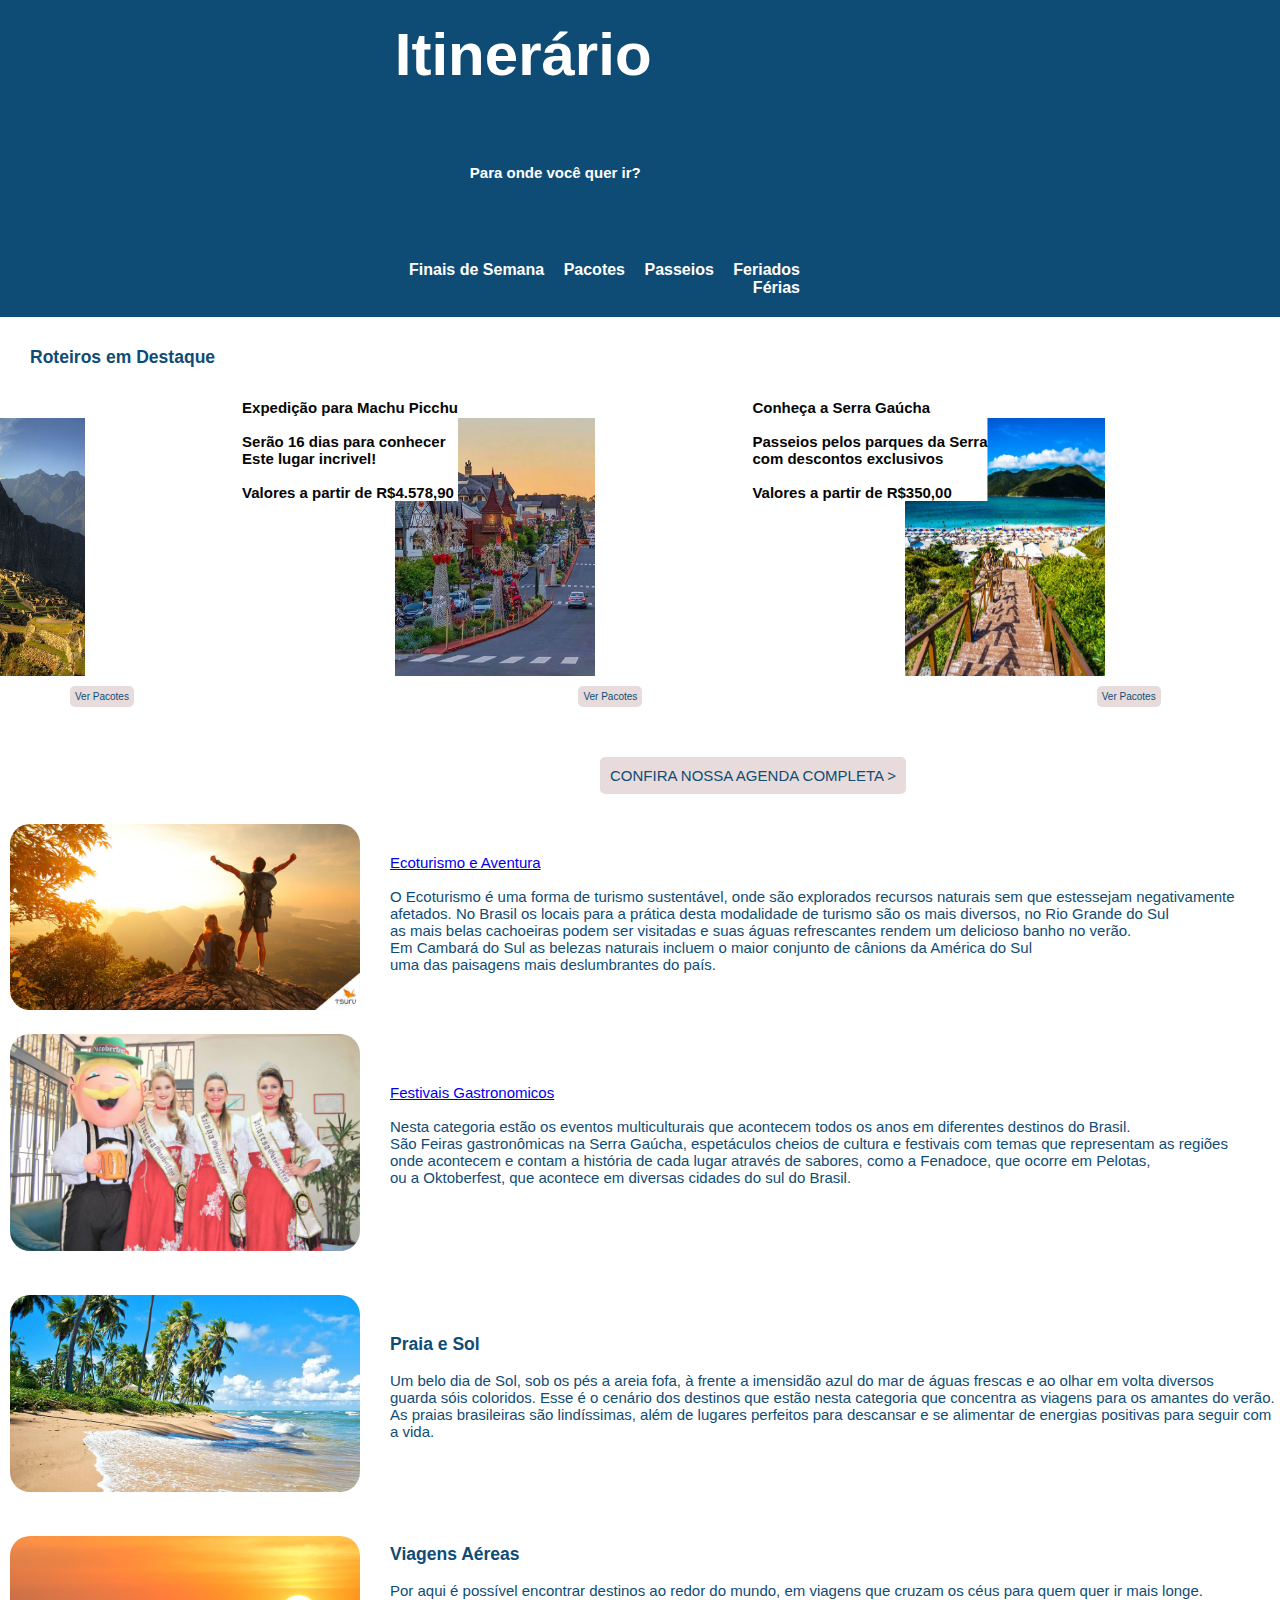
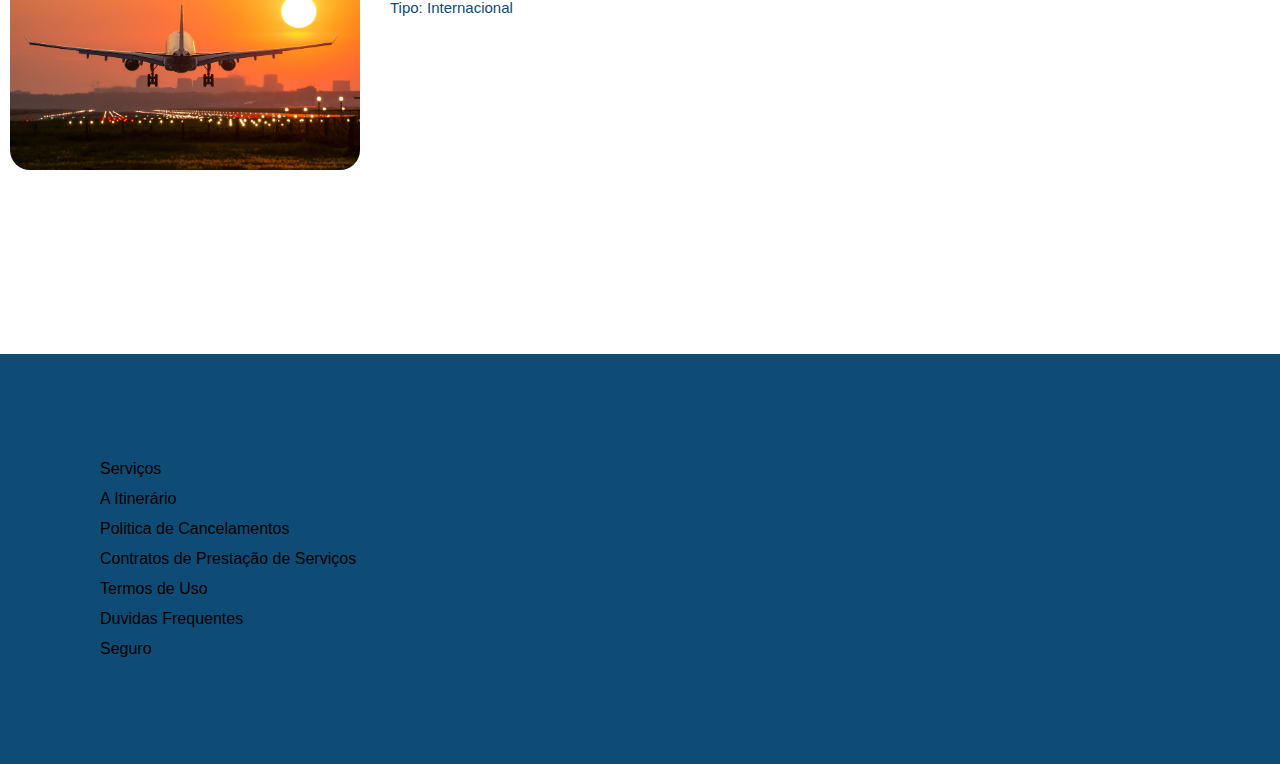
==== index.html @ b549e195 "Subir" ====
<!DOCTYPE html>
<html lang="en">
<head>
    <link rel="stylesheet" type="text/css" href="style.css">
    <meta charset="UTF-8">
    <meta http-equiv="X-UA-Compatible" content="IE=edge">
    <meta name="viewport" content="width=device-width, initial-scale=1.0">
    <title>Document</title>
    <div class="scrollable-content">
</head>
<body>
    <header>
        <div class="center">
            <div class="Nome">Itinerário</div>
            <div class="Frase">Para onde você quer ir?</div>
            <div class="Menu">
                <a href="#">Finais de Semana</a>
                <a href="#">Pacotes</a>
                <a href="#">Passeios</a>
                <a href="#">Feriados</a>
                <a href="#">Férias</a>
                
        </div> 
    
        </div>  <!--Menu-
        </div> <!-Center-->
    </header>
    <div id="Titulo">
        <h3>Roteiros em Destaque</h3>
    </div>

    <div class="imagem-container">

        <img class="imagem"       src="img/Bloco 01.jpg" alt="Imagem 1">
      
        <img class="imagem"       src="img/Bloco 02.jpg" alt="Imagem 2">
        
        <img class="imagem"       src="img/Bloco 04.jpg" alt="Imagem 4">

        <div class="container">
        <p class="texto">Expedição para Machu Picchu <br> <br>
        Serão 16 dias para conhecer <br> 
        Este lugar incrivel! <br> <br>
        Valores a partir de R$4.578,90</p> 

        
    </div>

    <div class="container2">
        <p class="texto2">Conheça a Serra Gaúcha <br> <br>
        Passeios pelos parques da Serra <br> com descontos exclusivos <br> <br>
        Valores a partir de R$350,00 </p> 
        
    </div>

    <div class="container3">
        <p class="texto3">Férias no litoral baiano <br> <br>
        Conheça as praias mais belas do Brasil<br> <br>
        Valores a partir de R$ 2.500,90 </p> 
        
    </div>

      </div>
      
      <button class="botao1">Ver Pacotes</button>
      <button class="botao2">Ver Pacotes</button>
      <button class="botao3">Ver Pacotes</button>
      <button class="botao4">CONFIRA NOSSA AGENDA COMPLETA > </button>

      </div>

      <div class="Imagens">
        <div id="Aventura">
            <p class="Aventura"> 
            <a href="Eco.html"> Ecoturismo e Aventura</a>  
                <h3></h3><br>
                
                O Ecoturismo é uma forma de turismo sustentável, onde são explorados recursos naturais sem que estessejam negativamente <br>afetados.
                No Brasil os locais para a prática desta modalidade de turismo são os mais diversos, no Rio Grande do Sul <br> as mais belas cachoeiras podem ser visitadas e suas águas refrescantes rendem um delicioso banho no verão. <br>
                Em Cambará do Sul as belezas naturais incluem o maior conjunto de cânions da América do Sul<br> uma das paisagens mais deslumbrantes do país. </p>
        </div>
        
        <div id="Festivais">
            <p class="Festivais"> 
                <a href="pagina.html">Festivais Gastronomicos </a>
                <h3>  </h3><br>
                <p>Nesta categoria estão os eventos multiculturais que acontecem todos os anos em diferentes destinos do Brasil. <br>
                São Feiras gastronômicas na Serra Gaúcha, espetáculos cheios de cultura e festivais com temas que representam as regiões <br> 
                onde acontecem e contam a história de cada lugar através de sabores, como a Fenadoce, que ocorre em Pelotas, <br> ou a Oktoberfest,  que acontece em diversas cidades do sul do Brasil.</p>


            </p>
        </div>


        <div id="Praias">
            <p class="Praias"> 
                <h3> Praia e Sol </h3><br>
                <p>Um belo dia de Sol, sob os pés a areia fofa, à frente a imensidão azul do mar de águas frescas e ao olhar em volta diversos <br>
                guarda sóis coloridos. Esse é o cenário dos destinos que estão nesta categoria que concentra as viagens para os amantes do verão. <br> 
                As praias brasileiras são lindíssimas, além de lugares perfeitos para descansar e se alimentar de energias positivas para seguir com a vida.</p>


            </p>
        </div>

        <div id="avião">
            <p class="avião"> 
                <h3> Viagens Aéreas </h3><br>
                <p>Por aqui é possível encontrar destinos ao redor do mundo, em viagens que cruzam os céus para quem quer ir mais longe. <br>
                    Tipo: Internacional</p>

            </p>
        </div>


        <img class="imagens" src="img/Aventura.jpg"  alt="imagens">
        <img id="imagens" src="img/Festival.jpg"  alt="imagens">
        <img class="imagens" src="img/Praia.jpg"     alt="imagens">
        <img class="imagens"  src="img/passagens-aereas-baratas.jpg" alt="imagens">
        
      </div>

     
      </div>
      


</body>
<body>
 <div style="height: 170px; background-color: #ffff;"> </div>
</body>
 <footer class="rodape">
Serviços <br>
A Itinerário <br>
Politica de Cancelamentos <br>
Contratos de Prestação de Serviços <br>
Termos de Uso <br>
Duvidas Frequentes <br>
Seguro<br>
  </footer>
  
  </html>
---- style.css ----
*{margin: 0;
 padding: 0;
 box-sizing: border-box;
 background-color: #ffffff;
 font-family: Verdana, Geneva, Tahoma, sans-serif;}

.center{
    max-width: 1200px;
    margin: 0 auto;
    padding: 0 2%;
    background-color: #0F4C75;
    margin-left: 350px;
   
}
 

header{ 
    background-color: #0F4C75;
    padding: 20px ;
   
}

.Nome{
    background-color: #0F4C75;
    font-size: 60px;
    color: #ffffff;
    text-decoration: none;
    font-weight: bold;
    
}

.Frase{
    background-color: #0F4C75;
    font-size: 15px;
    color: white;
    text-decoration: none;
    font-weight:bold;
    margin: 75px;
   
}
.Menu{
    background-color: #0F4C75;
    width:  50%;
    text-align:right;
    padding-top: 5px;
    
}
.Menu a{
  
    background-color: #0F4C75;
    color: rgb(255, 255, 255);
    text-decoration: none;
    font-weight: bold;
    margin-right: 15px;}

#Titulo{
    font-size: 15px;
    color: #0F4C75;
    text-decoration: none;
    font-weight: bold;
    padding: 30px;
    
}
    .imagem-container {
        display: flex; /* Define o contêiner como flexbox */
        justify-content: center;
       
        
    
      }

      .imagem {
        width: 200px;
        height: auto;
        margin: 10px;
        margin-right: 300px;
        margin-top: 20px;
     
        
      }
      .botao1 {
        padding: 5px 5px; /* Define o espaçamento interno do botão */
        font-size: 10px; /* Define o tamanho da fonte do botão */
        background-color: #e7dbdb; /* Define a cor de fundo do botão */
        color:#0F4C75; /* Define a cor do texto do botão */
        border: none; /* Remove a borda do botão */
        border-radius: 5px; /* Arredonda as bordas do botão */
        cursor: pointer; /* Altera o cursor para o estilo de clique */
        margin-left: 70px;
      
      }
      .botao2 {
        padding: 5px 5px; /* Define o espaçamento interno do botão */
        font-size: 10px; /* Define o tamanho da fonte do botão */
        background-color: #e7dbdb; /* Define a cor de fundo do botão */
        color:#0F4C75; /* Define a cor do texto do botão */
        border: none; /* Remove a borda do botão */
        border-radius: 5px; /* Arredonda as bordas do botão */
        cursor: pointer; /* Altera o cursor para o estilo de clique */
        margin-left: 440px;
      
      }
      .botao3 {
        padding: 5px 5px; /* Define o espaçamento interno do botão */
        font-size: 10px; /* Define o tamanho da fonte do botão */
        background-color: #e7dbdb; /* Define a cor de fundo do botão */
        color:#0F4C75; /* Define a cor do texto do botão */
        border: none; /* Remove a borda do botão */
        border-radius: 5px; /* Arredonda as bordas do botão */
        cursor: pointer; /* Altera o cursor para o estilo de clique */
        margin-left: 450px;
        
      }

      .botao4 {
        padding: 10px 10px; /* Define o espaçamento interno do botão */
        font-size: 15px; /* Define o tamanho da fonte do botão */
        background-color: #e7dbdb; /* Define a cor de fundo do botão */
        color:#0F4C75; /* Define a cor do texto do botão */
        border: none; /* Remove a borda do botão */
        border-radius: 5px; /* Arredonda as bordas do botão */
        cursor: pointer; /* Altera o cursor para o estilo de clique */
        margin-left:600px;
        margin-top: 50px;
        bottom: 50PX;
    
      }
      
      
      
  .container {
  position: static;
 
  
}
.texto {
  position: absolute;
  top: 450px; /* Define a posição vertical do texto */
  left: 350px; /* Define a posição horizontal do texto */
  transform: translate(-50%, -50%); /* Centraliza o texto */
  font-size: 15px;
  text-decoration: none;
  color: #060606;
  font-weight: bold;
  
}


.container2 {
  position: static;
 
  
}
.texto2 {
  position: absolute;
  top: 450px; /* Define a posição vertical do texto */
  left: 870px; /* Define a posição horizontal do texto */
  transform: translate(-50%, -50%); /* Centraliza o texto */
  font-size: 15px;
  text-decoration: none;
  color: #060606;
  font-weight: bold;
 
}


.container3 {
  position: static;

}
.texto3 {
  position: absolute;
  top: 450px; /* Define a posição vertical do texto */
  left: 1340px; /* Define a posição horizontal do texto */
  transform: translate(-50%, -50%); /* Centraliza o texto */
  font-size: 15px;
  text-decoration: none;
  color: #060606;
  font-weight: bold;
 
}


.imagens{
  width: 350px;
  height: auto;
  margin: 10px;
  margin-right: 400px;
  border-radius: 20px;
  margin-top: 30px;
  }

#imagens {
  
  width: 350px;
  height: auto;
  margin: 10px;
  margin-right: 400px;
  border-radius: 20px;
  margin-top: 10px;
  
}

#Aventura{
  position: absolute;
  margin-left: 390px;
  margin-top: 60px;
  font-size: 15px;
  text-decoration: none;
  color: #0F4C75;
  font-weight: lighter;
  text-align: start;
  
}


#Festivais{
  position: absolute;
  margin-left: 390px;
  margin-top: 290px;
  font-size: 15px;
  text-decoration: none;
  color: #0F4C75;
  font-weight: lighter;
  text-align: start;
  
}

#Praias{
  position: absolute;
  margin-left: 390px;
  margin-top: 540px;
  font-size: 15px;
  text-decoration: none;
  color: #0F4C75;
  font-weight: lighter;
  text-align:start;
  
}

#avião{
  position: absolute;
  margin-left: 390px;
  margin-top: 750px;
  font-size: 15px;
  text-decoration: none;
  color: #0F4C75;
  font-weight: lighter;
  text-align: start;
  
}

.rodape {
  background-color: #0F4C75;
  padding: 100px;
  text-align:left;
  line-height: 30px;
  
  
}
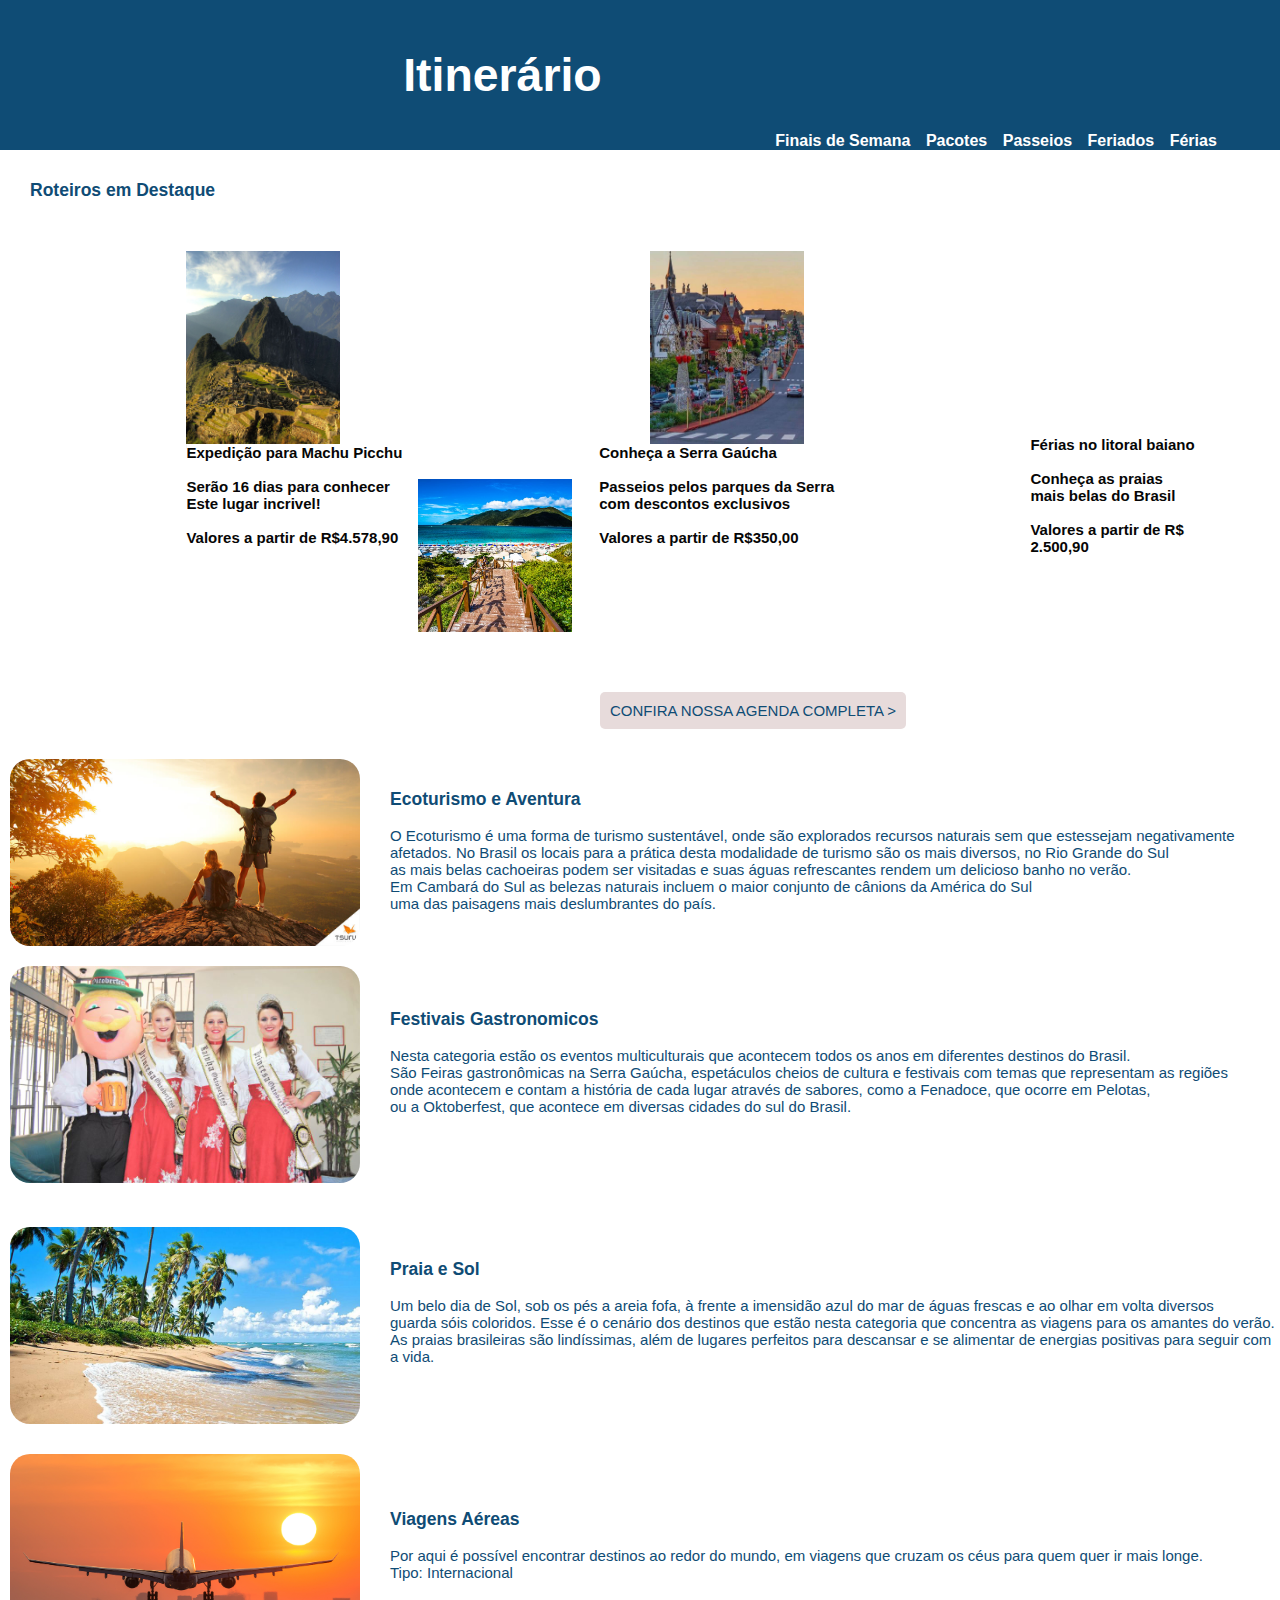
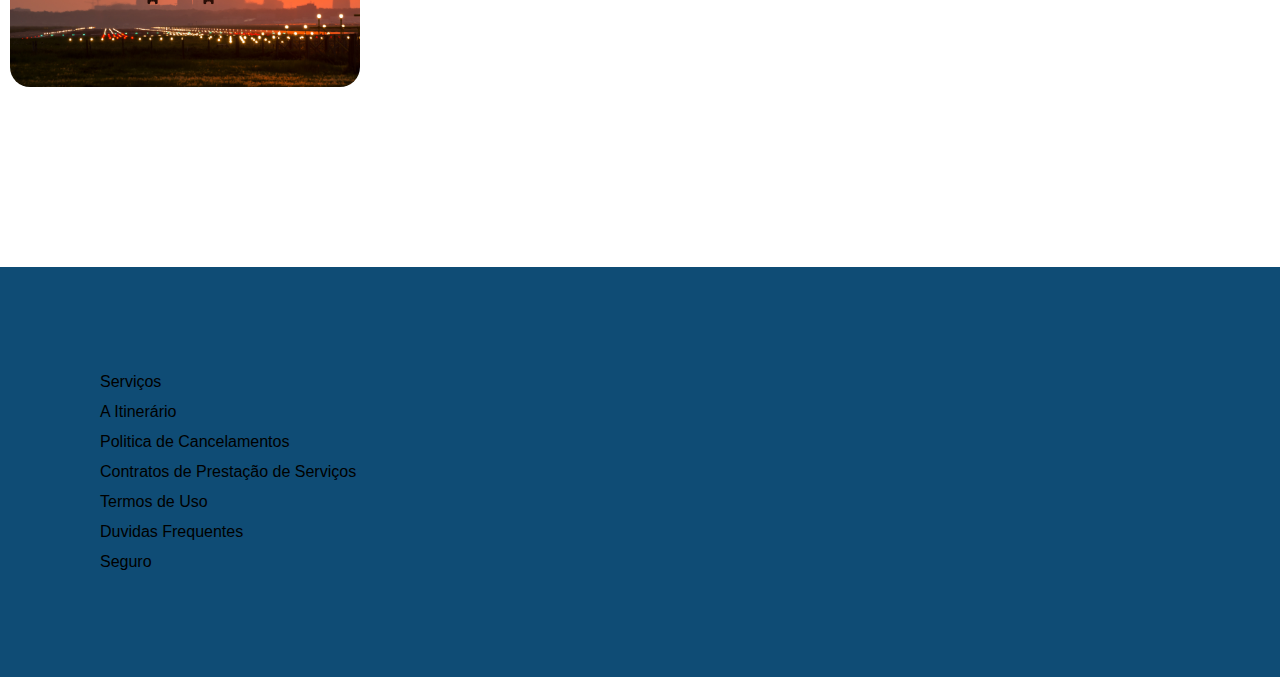
==== commit f4a2ac2b: "pronto" ====
--- a/index.html
+++ b/index.html
@@ -12,7 +12,7 @@
     <header>
         <div class="center">
             <div class="Nome">Itinerário</div>
-            <div class="Frase">Para onde você quer ir?</div>
+           
             <div class="Menu">
                 <a href="#">Finais de Semana</a>
                 <a href="#">Pacotes</a>
@@ -31,11 +31,11 @@
 
     <div class="imagem-container">
 
-        <img class="imagem"       src="img/Bloco 01.jpg" alt="Imagem 1">
+        <img class="imagem"       src="https://vitoriasenna.github.io/vitoria/img/Bloco%2001.jpg" alt="Imagem 1">
       
-        <img class="imagem"       src="img/Bloco 02.jpg" alt="Imagem 2">
+        <img class="imagem"       src="https://vitoriasenna.github.io/vitoria/img/Bloco%2002.jpg" alt="Imagem 2">
         
-        <img class="imagem"       src="img/Bloco 04.jpg" alt="Imagem 4">
+        <img class="imagem"       src="https://vitoriasenna.github.io/vitoria/img/Bloco%2004.jpg" alt="Imagem 4">
 
         <div class="container">
         <p class="texto">Expedição para Machu Picchu <br> <br>
@@ -62,17 +62,16 @@
 
       </div>
       
-      <button class="botao1">Ver Pacotes</button>
-      <button class="botao2">Ver Pacotes</button>
-      <button class="botao3">Ver Pacotes</button>
+    
       <button class="botao4">CONFIRA NOSSA AGENDA COMPLETA > </button>
 
       </div>
 
       <div class="Imagens">
         <div id="Aventura">
+
             <p class="Aventura"> 
-            <a href="Eco.html"> Ecoturismo e Aventura</a>  
+                <p> <h3> Ecoturismo e Aventura </h3> </p>
                 <h3></h3><br>
                 
                 O Ecoturismo é uma forma de turismo sustentável, onde são explorados recursos naturais sem que estessejam negativamente <br>afetados.
@@ -80,9 +79,10 @@
                 Em Cambará do Sul as belezas naturais incluem o maior conjunto de cânions da América do Sul<br> uma das paisagens mais deslumbrantes do país. </p>
         </div>
         
+        
         <div id="Festivais">
             <p class="Festivais"> 
-                <a href="pagina.html">Festivais Gastronomicos </a>
+                <p> <h3> Festivais Gastronomicos </h3> </p>
                 <h3>  </h3><br>
                 <p>Nesta categoria estão os eventos multiculturais que acontecem todos os anos em diferentes destinos do Brasil. <br>
                 São Feiras gastronômicas na Serra Gaúcha, espetáculos cheios de cultura e festivais com temas que representam as regiões <br> 
@@ -114,10 +114,10 @@
         </div>
 
 
-        <img class="imagens" src="img/Aventura.jpg"  alt="imagens">
-        <img id="imagens" src="img/Festival.jpg"  alt="imagens">
-        <img class="imagens" src="img/Praia.jpg"     alt="imagens">
-        <img class="imagens"  src="img/passagens-aereas-baratas.jpg" alt="imagens">
+        <a href="Eco.html"> <img class="imagens" src="https://vitoriasenna.github.io/vitoria/img/Aventura.jpg"  alt="imagens"> </a>
+        <a href="pagina.html"> <img id="imagens" src="https://vitoriasenna.github.io/vitoria/img/Festival.jpg"  alt="imagens"> </a>
+        <img class="imagens" src="https://vitoriasenna.github.io/vitoria/img/Praia.jpg"     alt="imagens">
+        <img class="imagens"  src="https://vitoriasenna.github.io/vitoria/img/passagens-aereas-baratas.jpg" alt="imagens">
         
       </div>
 
--- a/style.css
+++ b/style.css
@@ -4,45 +4,40 @@
  background-color: #ffffff;
  font-family: Verdana, Geneva, Tahoma, sans-serif;}
 
+ 
+ 
 .center{
     max-width: 1200px;
     margin: 0 auto;
     padding: 0 2%;
     background-color: #0F4C75;
     margin-left: 350px;
-   
+
 }
  
 
 header{ 
     background-color: #0F4C75;
-    padding: 20px ;
-   
+     
+    
 }
 
 .Nome{
     background-color: #0F4C75;
-    font-size: 60px;
+    font-size: 290%;
     color: #ffffff;
     text-decoration: none;
     font-weight: bold;
     
 }
 
-.Frase{
-    background-color: #0F4C75;
-    font-size: 15px;
-    color: white;
-    text-decoration: none;
-    font-weight:bold;
-    margin: 75px;
    
-}
+
 .Menu{
     background-color: #0F4C75;
-    width:  50%;
+    width:  70%;
     text-align:right;
-    padding-top: 5px;
+    padding-top: 15%;
     
 }
 .Menu a{
@@ -51,7 +46,8 @@
     color: rgb(255, 255, 255);
     text-decoration: none;
     font-weight: bold;
-    margin-right: 15px;}
+    margin-right: 10px;
+  margin-left: 1px;}
 
 #Titulo{
     font-size: 15px;
@@ -64,67 +60,39 @@
     .imagem-container {
         display: flex; /* Define o contêiner como flexbox */
         justify-content: center;
-       
         
     
       }
 
       .imagem {
-        width: 200px;
+        width: 12%;
         height: auto;
         margin: 10px;
         margin-right: 300px;
         margin-top: 20px;
+        object-fit: cover;
      
         
       }
-      .botao1 {
-        padding: 5px 5px; /* Define o espaçamento interno do botão */
-        font-size: 10px; /* Define o tamanho da fonte do botão */
-        background-color: #e7dbdb; /* Define a cor de fundo do botão */
-        color:#0F4C75; /* Define a cor do texto do botão */
-        border: none; /* Remove a borda do botão */
-        border-radius: 5px; /* Arredonda as bordas do botão */
-        cursor: pointer; /* Altera o cursor para o estilo de clique */
-        margin-left: 70px;
       
-      }
-      .botao2 {
-        padding: 5px 5px; /* Define o espaçamento interno do botão */
-        font-size: 10px; /* Define o tamanho da fonte do botão */
-        background-color: #e7dbdb; /* Define a cor de fundo do botão */
-        color:#0F4C75; /* Define a cor do texto do botão */
-        border: none; /* Remove a borda do botão */
-        border-radius: 5px; /* Arredonda as bordas do botão */
-        cursor: pointer; /* Altera o cursor para o estilo de clique */
-        margin-left: 440px;
-      
-      }
-      .botao3 {
-        padding: 5px 5px; /* Define o espaçamento interno do botão */
-        font-size: 10px; /* Define o tamanho da fonte do botão */
-        background-color: #e7dbdb; /* Define a cor de fundo do botão */
-        color:#0F4C75; /* Define a cor do texto do botão */
-        border: none; /* Remove a borda do botão */
-        border-radius: 5px; /* Arredonda as bordas do botão */
-        cursor: pointer; /* Altera o cursor para o estilo de clique */
-        margin-left: 450px;
-        
-      }
 
       .botao4 {
-        padding: 10px 10px; /* Define o espaçamento interno do botão */
-        font-size: 15px; /* Define o tamanho da fonte do botão */
-        background-color: #e7dbdb; /* Define a cor de fundo do botão */
-        color:#0F4C75; /* Define a cor do texto do botão */
-        border: none; /* Remove a borda do botão */
-        border-radius: 5px; /* Arredonda as bordas do botão */
-        cursor: pointer; /* Altera o cursor para o estilo de clique */
+        padding: 10px 10px; 
+        font-size: 15px; 
+        background-color: #e7dbdb; 
+        color:#0F4C75; 
+        border: none; 
+        border-radius: 5px;
+        cursor: pointer;
         margin-left:600px;
         margin-top: 50px;
         bottom: 50PX;
+       
     
       }
+
+
+      
       
       
       
@@ -135,13 +103,14 @@
 }
 .texto {
   position: absolute;
-  top: 450px; /* Define a posição vertical do texto */
-  left: 350px; /* Define a posição horizontal do texto */
-  transform: translate(-50%, -50%); /* Centraliza o texto */
+  top: 55%; 
+  left: 23%; 
+  transform: translate(-50%, -50%);
   font-size: 15px;
   text-decoration: none;
   color: #060606;
   font-weight: bold;
+  display: block;
   
 }
 
@@ -153,13 +122,14 @@
 }
 .texto2 {
   position: absolute;
-  top: 450px; /* Define a posição vertical do texto */
-  left: 870px; /* Define a posição horizontal do texto */
-  transform: translate(-50%, -50%); /* Centraliza o texto */
+  top: 55%; 
+  left: 56%; 
+  transform: translate(-50%, -50%); 
   font-size: 15px;
   text-decoration: none;
   color: #060606;
   font-weight: bold;
+  display: block;
  
 }
 
@@ -170,15 +140,19 @@
 }
 .texto3 {
   position: absolute;
-  top: 450px; /* Define a posição vertical do texto */
-  left: 1340px; /* Define a posição horizontal do texto */
-  transform: translate(-50%, -50%); /* Centraliza o texto */
+  top: 55%; 
+  left: 87%; 
+  transform: translate(-50%, -50%); 
   font-size: 15px;
   text-decoration: none;
   color: #060606;
   font-weight: bold;
- 
-}
+  display: block;
+ 
+}
+
+
+
 
 
 .imagens{
@@ -204,7 +178,7 @@
 #Aventura{
   position: absolute;
   margin-left: 390px;
-  margin-top: 60px;
+  margin-top: 30px;
   font-size: 15px;
   text-decoration: none;
   color: #0F4C75;
@@ -212,12 +186,12 @@
   text-align: start;
   
 }
-
+ 
 
 #Festivais{
   position: absolute;
   margin-left: 390px;
-  margin-top: 290px;
+  margin-top: 250px;
   font-size: 15px;
   text-decoration: none;
   color: #0F4C75;
@@ -229,7 +203,7 @@
 #Praias{
   position: absolute;
   margin-left: 390px;
-  margin-top: 540px;
+  margin-top: 500px;
   font-size: 15px;
   text-decoration: none;
   color: #0F4C75;
@@ -259,4 +233,176 @@
   
 }
 
-
+.imagem-container {
+  display: flex;
+  flex-wrap: wrap;
+}
+
+.imagens{
+  flex: 0 0 50%;
+  max-width: 50%;
+}
+
+
+
+@media screen and (max-width: 768px) {
+  .imagens {
+    flex: 0 0 100%;
+    max-width: 100%;
+  }
+  
+  .imagens {
+    max-height: 200px; 
+  }
+}
+
+
+
+.container, .container2, .container3 {
+  display: block;
+}
+
+@media screen and (max-width: 767px) {
+  .container, .container2, .container3 {
+    display: none;
+  }
+}
+
+
+ .botao4{
+  display: block;
+}
+
+@media screen and (max-width: 767px) {
+ .botao4 {
+    display: none;
+  }
+}
+
+
+.menu {
+  display: flex;
+  justify-content: center;
+  align-items: center;
+}
+
+.menu a {
+  margin-right: 10px;
+}
+
+@media screen and (max-width: 767px) {
+  .menu {
+    flex-direction: column;
+    align-items: flex-start;
+  }
+
+  .menu a {
+    margin-right: 0;
+    margin-bottom: 10px;
+  }
+}
+
+.menu {
+  display: flex;
+  justify-content: center;
+  align-items: center;
+}
+
+
+
+.Nome, .Frase{
+  margin-right: 10px;
+}
+
+@media screen and (max-width: 767px) {
+  .Nome {
+    flex-direction: column;
+    align-items: flex-start;
+  }
+
+  .Frase {
+    margin-right: 0;
+    margin-bottom: 10px;
+  }
+}
+
+.center{
+  display: flex;
+  justify-content: center;
+  align-items: center;
+}
+
+
+@media screen and (max-width: 767px) {
+  .center {
+    flex-direction: column;
+    align-items: flex-start;
+  }
+}
+
+
+.imagens {
+  display: grid;
+  grid-template-columns: repeat(2, 1fr);
+  grid-gap: 20px; /
+}
+
+.imagens {
+  grid-column: 1; 
+}
+
+
+
+#Festivais{
+  /* Estilos do texto */
+}
+ 
+@media screen and (max-width: 767px) {
+  #Festivais {
+    display: none; /* Remove os textos em dispositivos móveis */
+  }
+}
+
+
+
+#Praias {
+  /* Estilos do texto */
+}
+
+@media screen and (max-width: 767px) {
+  #Praias {
+    display: none; /* Remove os textos em dispositivos móveis */
+  }
+}
+
+
+#avião{
+  /* Estilos do texto */
+}
+
+@media screen and (max-width: 767px) {
+  #avião {
+    display: none; /* Remove os textos em dispositivos móveis */
+  }
+}
+
+
+#Aventura{
+  /* Estilos do texto */
+}
+
+@media screen and (max-width: 767px) {
+  #Aventura {
+    display: none; /* Remove os textos em dispositivos móveis */
+  }
+}
+
+
+@media screen and (max-width: 767px) {
+  .footer {
+    height: 50px;
+    padding: 5px;
+  }
+}
+
+
